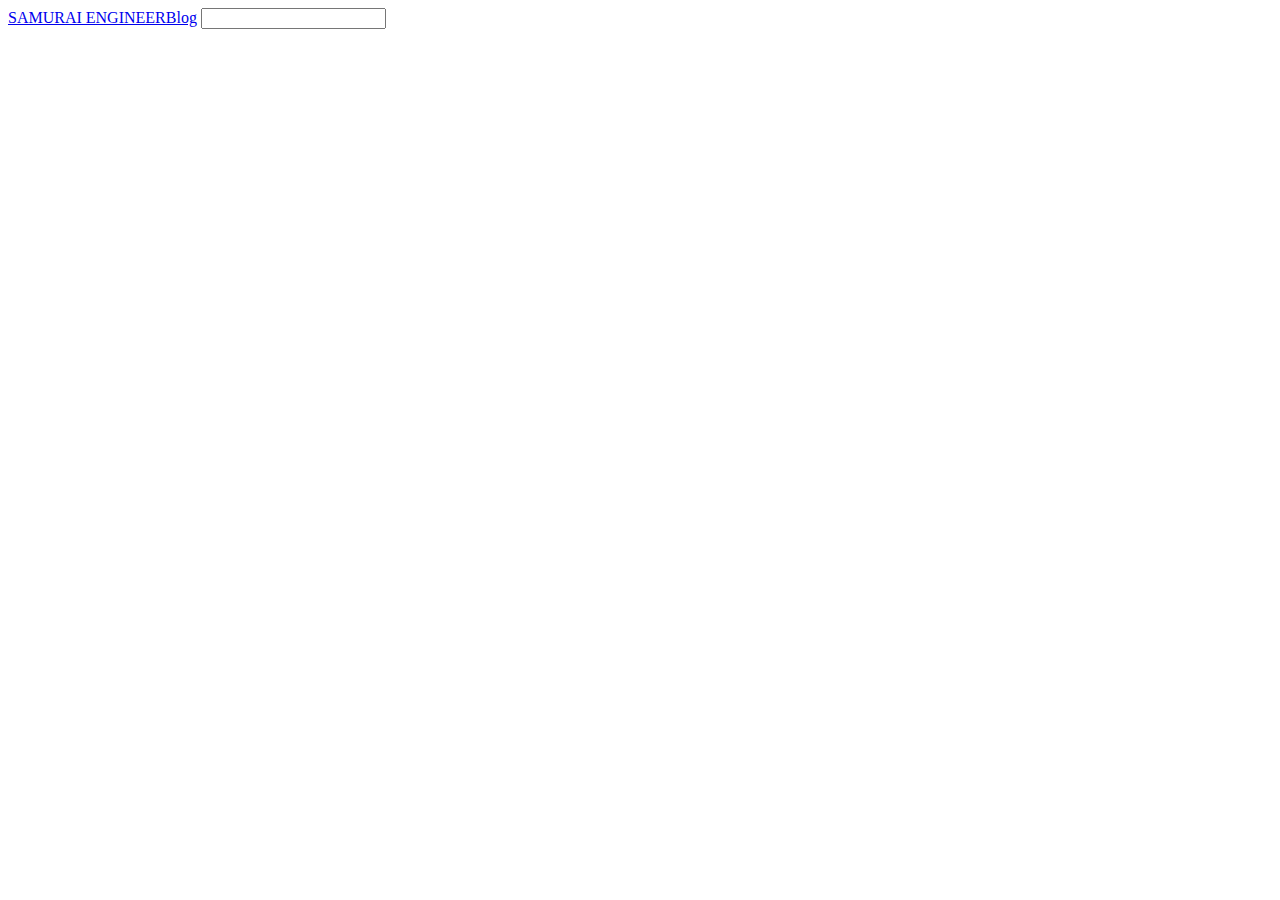
==== HTML/index.html @ 693debcc "first commit" ====
<html lang="ja">
    <head>
        <style>
            a:hover {
                background-color: red;
            }

            a:active {
                background-color: yellow;
            }

            input:focus {
                background-color: black;
            }
        </style>
    </head>
    <body>
        <a href="https://www.sejuku.net/blog/">SAMURAI ENGINEERBlog</a>
        <input type="text"/>
    </body>
</html>
</html>
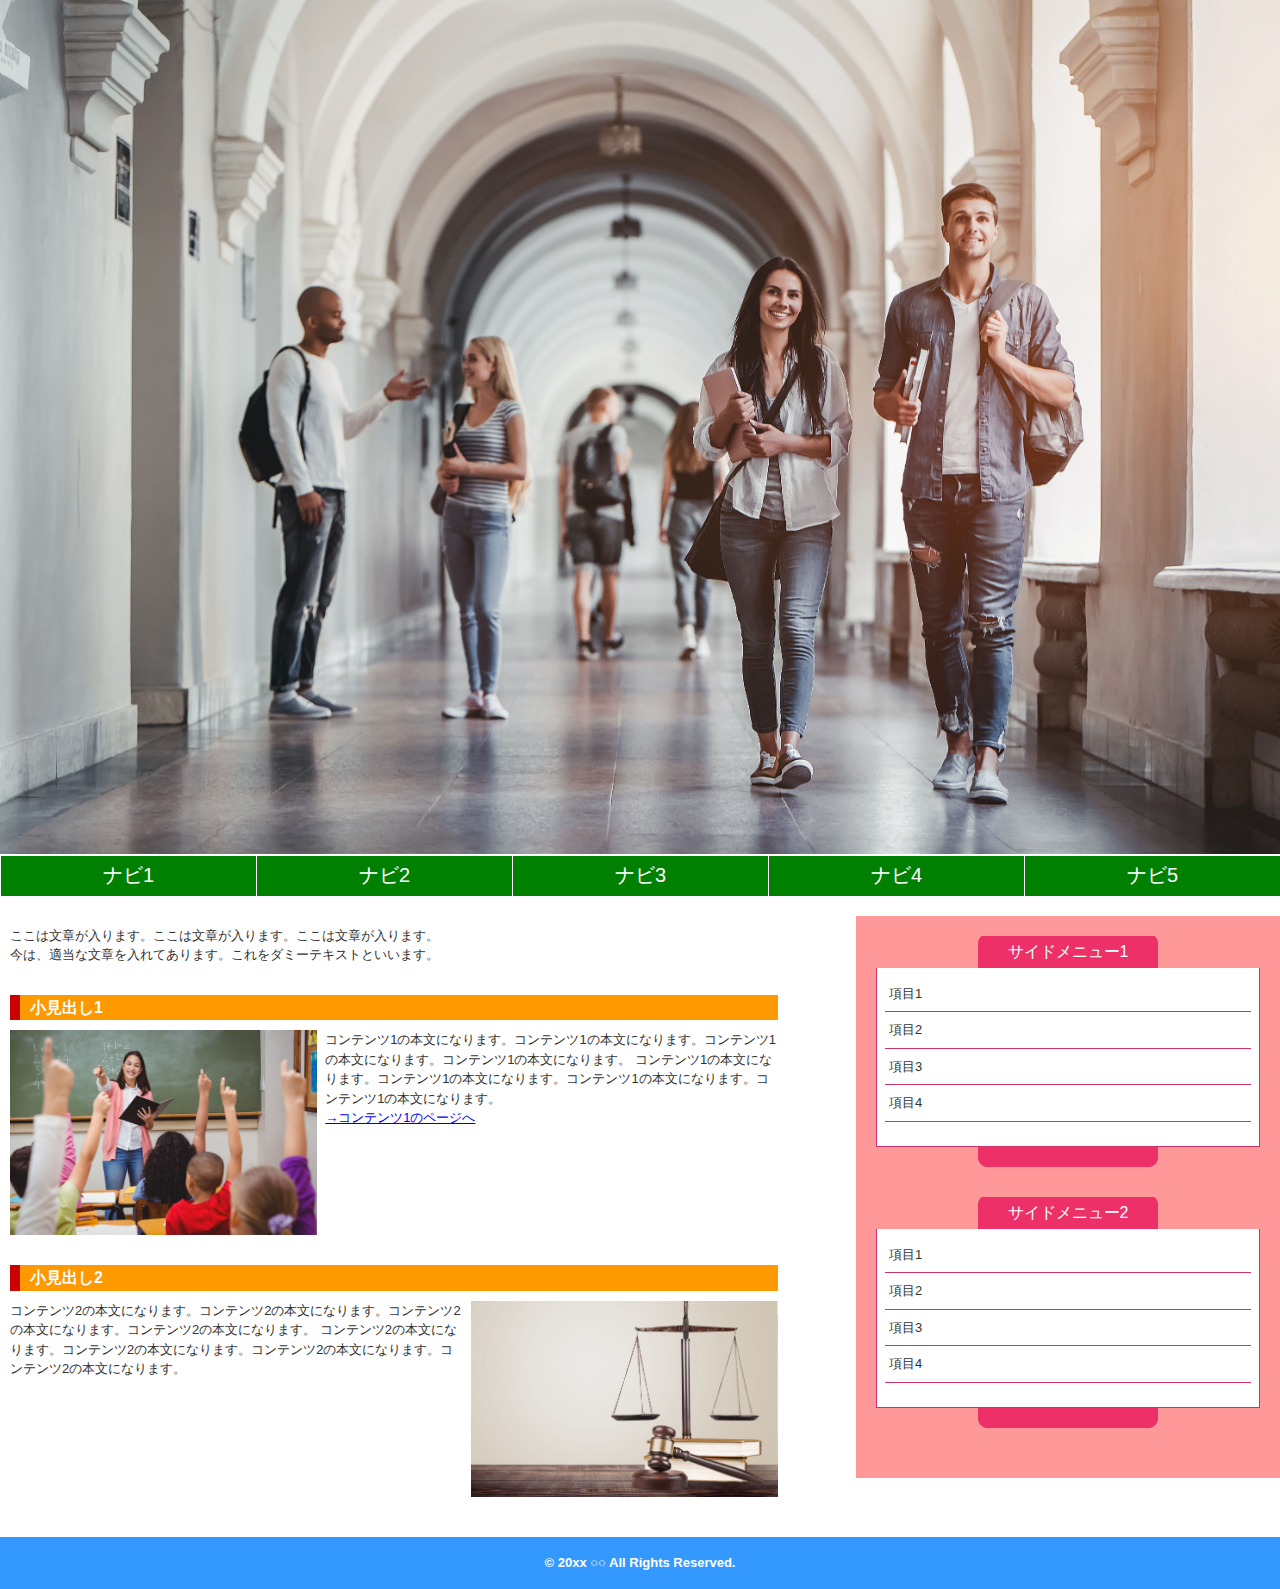
==== commit 5a7694ed: "Rename a file 'index.html'" ====
--- a/HTML/index.html
+++ b/HTML/index.html
@@ -1,22 +1,80 @@
+<!DOCTYPE html>  
 <html lang="ja">
     <head>
-        <style>
-            a:hover {
-                background-color: red;
-            }
+        <meta charset="UTF-8">
+        <title>HTML/CSSの学習</title>
+        <link rel="stylesheet" href="stylesheet.css">
+    </head>
+   <body>
+        <div id="header">
+            <h1><a href="index.html">
+                <img id="corridor" 
+                src="images/corridor.jpg" 
+                alt="大学の廊下"
+              /></a></h1>
+        </div>
+        <div id="wrapper">
+          <div id="nav">
+                <ul>
+                    <li><a href="home.html">ナビ1</a></li>
+                    <li><a href="#">ナビ2</a></li>
+                    <li><a href="#">ナビ3</a></li>
+                    <li><a href="#">ナビ4</a></li>
+                    <li><a href="#">ナビ5</a></li>
+                </ul>
+            </div>
+        </div>
+        <div id="container">
+                <div id="main">
+                    <div class="post">
+                        <p>ここは文章が入ります。ここは文章が入ります。ここは文章が入ります。<br />今は、適当な文章を入れてあります。これをダミーテキストといいます。</p>
+                    </div>
+                    <div class="post clearfix">
+                        <h2>小見出し1</h2>
+                        <img class="left" src="images/classroom.jpg" alt="授業風景" />
+                     <p>
+                            コンテンツ1の本文になります。コンテンツ1の本文になります。コンテンツ1の本文になります。コンテンツ1の本文になります。
+                            コンテンツ1の本文になります。コンテンツ1の本文になります。コンテンツ1の本文になります。コンテンツ1の本文になります。
+                        </p>
+                        <p><a href="#">→コンテンツ1のページへ</a></p>
+                    </div>
+                    <div class="post clearfix">
+                        <h2>小見出し2</h2>
+                        <img class="right" src="images/scale.jpg" alt="天秤" />
+                        <p>
+                            コンテンツ2の本文になります。コンテンツ2の本文になります。コンテンツ2の本文になります。コンテンツ2の本文になります。
+                            コンテンツ2の本文になります。コンテンツ2の本文になります。コンテンツ2の本文になります。コンテンツ2の本文になります。
+                        </p>
+                    </div>
+                </div>
+            </div>
+                        <div id="side">
+                    <div class="box">
+                        <h2>サイドメニュー1</h2>
+                        <div class="boxBody">
+                            <ul>
+                                <li>項目1</li>
+                                <li>項目2</li>
+                                <li>項目3</li>
+                                <li>項目4</li>
+                            </ul>
+                        </div>
+                    </div>
+                    <div class="box">
+                        <h2>サイドメニュー2</h2>
+                        <div class="boxBody">
+                            <ul>
+                                <li>項目1</li>
+                                <li>項目2</li>
+                                <li>項目3</li>
+                                <li>項目4</li>
+                            </ul>
+                        </div>
+                    </div>
+               </div>
+        <div id="footer">
+            <p>&copy; 20xx ○○ All Rights Reserved.</p>
+        </div>
+    </body>
+</html>  
 
-            a:active {
-                background-color: yellow;
-            }
-
-            input:focus {
-                background-color: black;
-            }
-        </style>
-    </head>
-    <body>
-        <a href="https://www.sejuku.net/blog/">SAMURAI ENGINEERBlog</a>
-        <input type="text"/>
-    </body>
-</html>
-</html>
--- a/HTML/stylesheet.css
+++ b/HTML/stylesheet.css
@@ -0,0 +1,193 @@
+@charset "utf-8";
+
+body {
+	margin: 0;
+	padding: 0;
+	font-family: "ヒラギノ角ゴ Pro W3",
+	"Hiragino Kaku Gothic Pro", "メイリオ",
+	Meiryo, Osaka, "ＭＳ Ｐゴシック", "MS PGothic",
+	sans-serif;
+	color: #333;
+	font-size: 13px;
+	line-height: 150%;
+}
+
+/* -------------------- wrapper -------------------- */
+#wrapper {
+	width: 100%;
+	margin: auto;
+	padding: 0px;
+	border: 0px;
+	background-color: #FFF;
+	top: 0px;
+	position: relative;
+}
+
+ /* -------------------- header -------------------- */
+ #header {
+ 	width: 100%;
+ }
+ #header h1 {
+ 	 margin: 0;
+	 padding: 0;
+ }
+
+ #corridor {
+	 width: 100%;
+	 height: auto;
+ }
+ 
+ 
+ /* -------------------- footer -------------------- */
+ #footer {
+ 	 clear: both;
+ 	 width: 100%;
+ 	 padding: 3px 0 3px 0;
+ 	 background: #39F;
+ 	 color: #FFF;
+ 	 font-weight: bold;
+ 	 text-align: center;
+} 
+
+/* -------------------- nav -------------------- */
+ #nav {
+	 width: 100%;
+ }
+ #nav ul {
+ 	 display: flex;
+	 margin: 0;
+	 padding: 0;
+	 list-style-type: none;
+ }
+ #nav ul li {
+	 width: 20%;
+	 text-align: center;
+ }
+ #nav ul li a {
+	 display: block;
+	 height: 20px;
+	 margin: 0;
+	 padding: 10px;
+	 color: #FFF;
+	 font-size: 20px;
+	 text-decoration: none;
+	 background-color: green;
+    border-left: 1px solid white;
+ }
+ 
+ #nav ul li a:hover {
+	 filter: drop-shadow(10px 10px 10px black);
+ }
+
+ /* -------------------- container -------------------- */
+ #container {
+	 width: 100%;
+	 margin: auto ;
+	 padding: auto;
+	 padding-top: 20px;
+	 clear: both;
+ }
+ /* -------------------- main -------------------- */
+ #main {
+	 float: left;
+	 width: 60%;
+	 padding: 10px 30px 10px 10px;
+ }
+ #main h2 {
+	 margin: 0 0 10px 0;
+	 padding: 3px 10px 3px 10px;
+	 color: #FFF;
+	 font-size: 16px;
+	 border-left: solid 10px #C00;
+	 background: #F90 url(../images/main_h2.jpg) right top repeat-y;
+ }
+ #main p {
+	 margin: 0;
+	 padding: 0;
+ }
+ #main .post {
+	 margin: 0 0 30px 0;
+ }
+
+ #main .post img.right {
+	 margin: 0 0 0 8px;
+ }
+ #main .post img.left {
+	 margin: 0 8px 0 0;
+ }
+
+ .right {
+	 float: right;
+	 width: 40%;
+	 height: auto;
+ }
+ .left {
+	 float: left;
+	 width: 40%;
+	 height: auto;
+ }
+
+ /* -------------------- clearfix -------------------- */
+ .clearfix {
+	 zoom: 1;
+ }
+ .clearfix:after{
+	 content: ""; 
+	 display: block; 
+	 clear: both;
+}
+/* -------------------- clearfix -------------------- */
+.clearfix {
+	zoom: 1;
+}
+.clearfix:after{
+	content: ""; 
+	display: block; 
+	clear: both;
+}
+ 
+ /* -------------------- side -------------------- */
+ #side {
+ 	 float: right;
+ 	 width: 30%;
+ 	 padding: 20px;
+ 	 background-color: #F99;
+ }
+ #side .box {
+ 	 margin: 0 auto 30px auto;
+ 	 padding: 0 0 20px 0;
+ 	 background: url(images/side_box.png) bottom no-repeat;
+ }
+ #side .box h2 {
+ 	 margin: 0;
+ 	 padding: 8px;
+ 	 text-align: center;
+ 	 color: #fff;
+ 	 font-size: 16px;
+ 	 line-height: 16px;
+ 	 font-weight: normal;
+ 	 background: url(images/side_box_h2.png) center no-repeat;
+ }
+ #side .box .boxBody {
+ 	 padding: 8px;
+ 	 border-right: solid 1px #C36;
+ 	 border-bottom: solid 1px #C36;
+ 	 border-left: solid 1px #C36;
+ 	 background: #fff;
+ }
+ #side .box .boxBody ul {
+ 	 margin: 0 0 16px 0;
+ 	 padding: 0;
+ }
+ #side .box .boxBody ul li {
+ 	 padding: 8px 0 8px 4px;
+ 	 list-style: none;
+ 	 border-bottom: solid 1px #C36;
+ }
+
+ #side .box .boxBody ul li:hover {
+	 padding: 8px 0 8px 4px;
+	 list-style: none;
+	 border-bottom: solid 1px #C36;
+	 box-shadow: 0px 4px 4px rgba(0, 0, 0, 0.3);
+ }